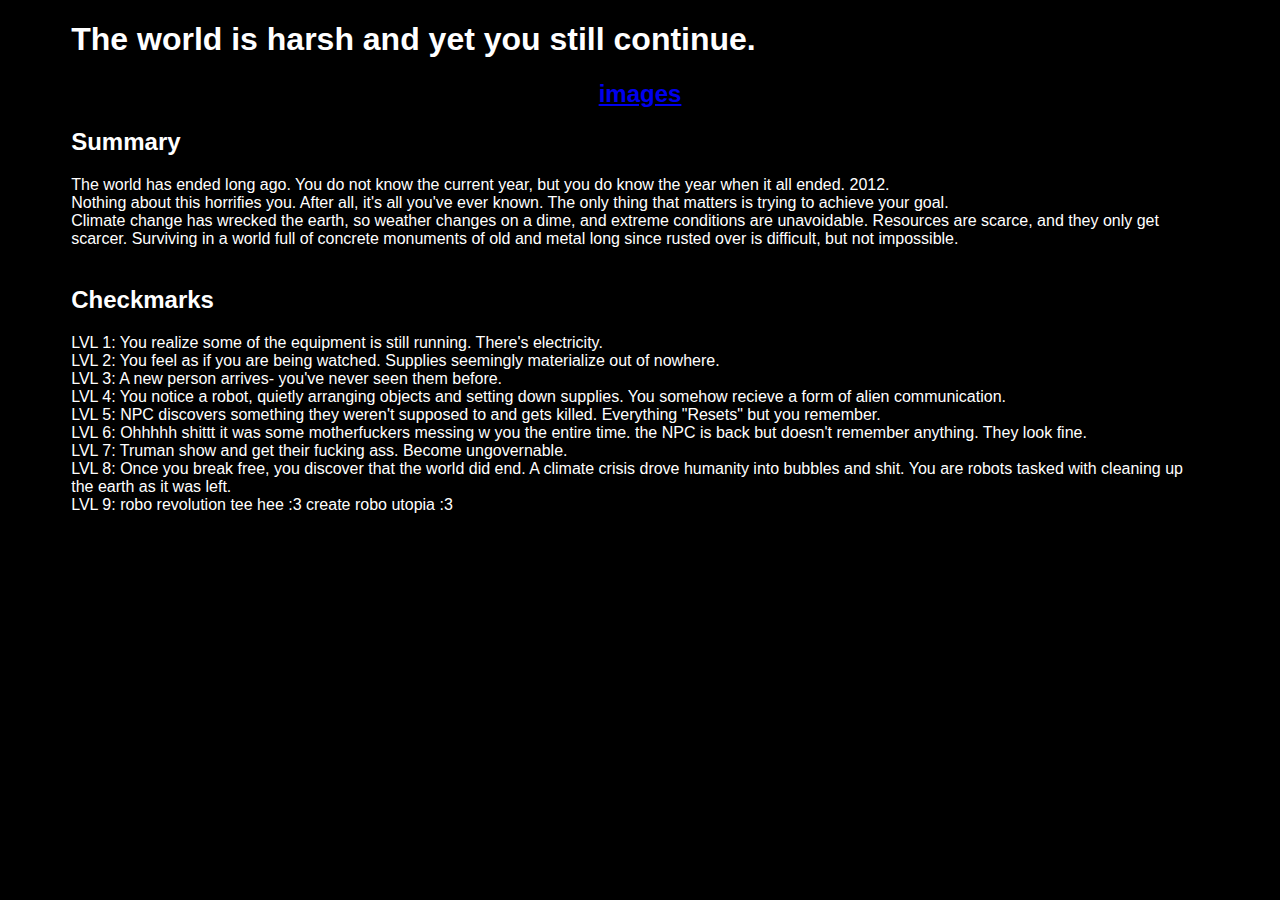
==== text.html @ aa2fe47b "first commit" ====
<!DOCTYPE html>

<html>

<head>
    <meta charset="UTF-8">
    <meta name="viewport" content="width=device-width, initial-scale=1.0">
    <title>eizouken</title>
    <link href="style.css" rel="stylesheet" type="text/css" media="all">
</head>
<body>
   <div class="contentbox">
    <h1>The world is harsh and yet you still continue.</h1>
    <h2 style="text-align:center;"><a href="/index.html">images</a></h2>
    <h2>Summary</h2>
    The world has ended long ago. You do not know the current year, but you do know the year when it all ended. 2012. <br>
    Nothing about this horrifies you. After all, it's all you've ever known. The only thing that matters is trying to achieve your goal. <br>
    Climate change has wrecked the earth, so weather changes on a dime, and extreme conditions are unavoidable. Resources are scarce, and they only get scarcer. Surviving in a world full of concrete monuments of old and metal long since rusted over is difficult, but not impossible. <br><br>
    <h2>Checkmarks</h2>
    LVL 1: You realize some of the equipment is still running. There's electricity.<br>
    LVL 2: You feel as if you are being watched. Supplies seemingly materialize out of nowhere.<br>
    LVL 3: A new person arrives- you've never seen them before. <br>
    LVL 4: You notice a robot, quietly arranging objects and setting down supplies. You somehow recieve a form of alien communication. <br>
    LVL 5: NPC discovers something they weren't supposed to and gets killed. Everything "Resets" but you remember. <br>
    LVL 6: Ohhhhh shittt it was some motherfuckers messing w you the entire time. the NPC is back but doesn't remember anything. They look fine. <br>
    LVL 7: Truman show and get their fucking ass. Become ungovernable. <br>
    LVL 8: Once you break free, you discover that the world did end. A climate crisis drove humanity into bubbles and shit. You are robots tasked with cleaning up the earth as it was left. <br>
    LVL 9: robo revolution tee hee :3 create robo utopia :3
   </div>
</body>
</html>
---- style.css ----
body {
    font-family:sans-serif;
    background-color:black;
    color:white;
}
.image {
    max-height:40vh;
    max-width:100%;
    flex-basis: content;
    border-radius:3px;
    -webkit-border-radius:3px;
    -moz-border-radius:3px;
    -ms-border-radius:3px;
    -o-border-radius:3px;
}
.image:active{
    max-width:90%;
    max-height:80vh;
    position:fixed;
    margin:auto;
    box-shadow: 2px 2px 200px 40px #000000;
}
.imageboard {
    width:90%;
    margin:auto;
    display:flex;
    flex-wrap:wrap;
    justify-content:center;
    align-items:stretch;
    gap:5px;
}
.contentbox{
    width:90%;
    margin:auto;
}
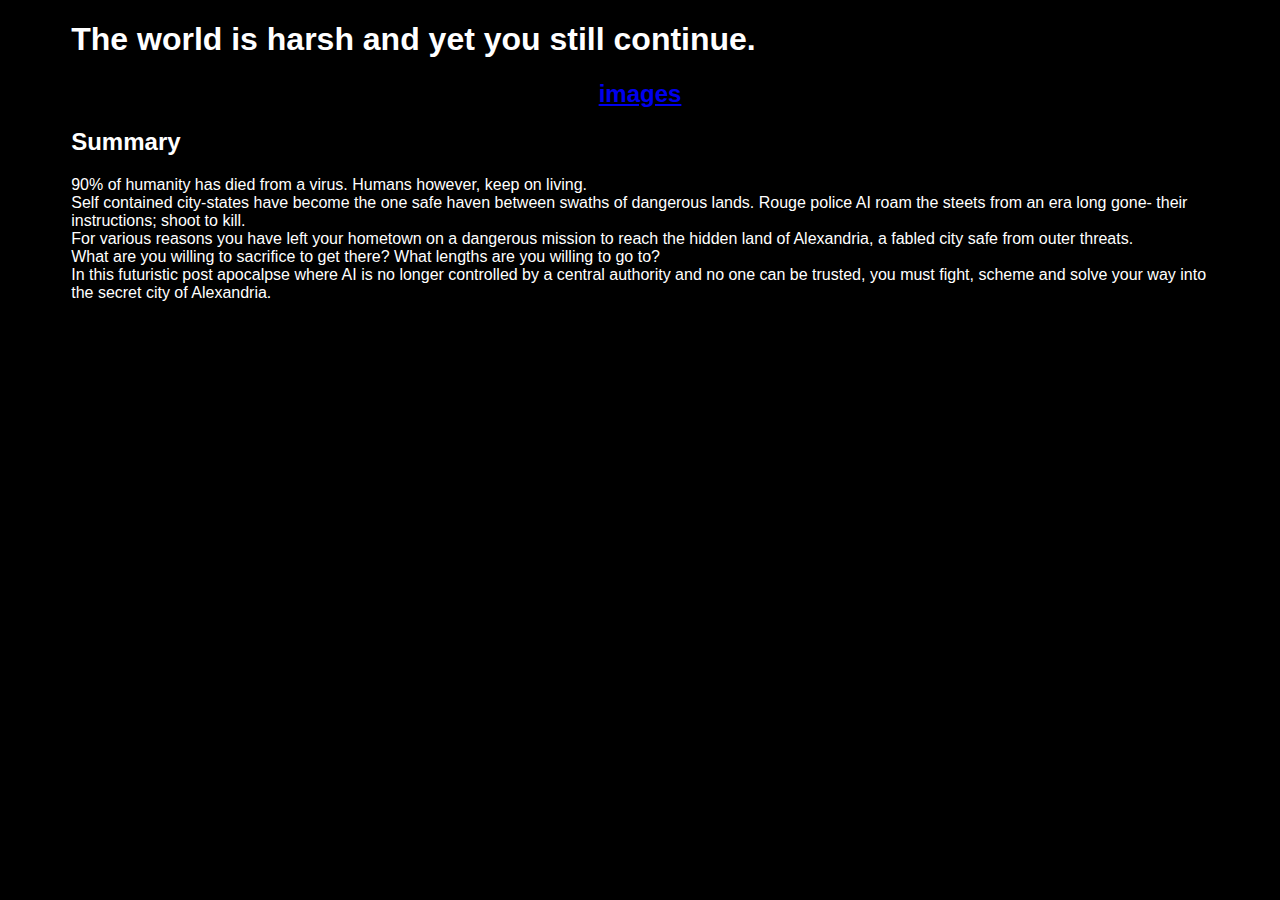
==== commit 65b7c736: "update index.html and text.html" ====
--- a/text.html
+++ b/text.html
@@ -11,21 +11,13 @@
 <body>
    <div class="contentbox">
     <h1>The world is harsh and yet you still continue.</h1>
-    <h2 style="text-align:center;"><a href="/index.html">images</a></h2>
+    <h2 style="text-align:center;"><a href="/aes-cities/index.html">images</a></h2>
     <h2>Summary</h2>
-    The world has ended long ago. You do not know the current year, but you do know the year when it all ended. 2012. <br>
-    Nothing about this horrifies you. After all, it's all you've ever known. The only thing that matters is trying to achieve your goal. <br>
-    Climate change has wrecked the earth, so weather changes on a dime, and extreme conditions are unavoidable. Resources are scarce, and they only get scarcer. Surviving in a world full of concrete monuments of old and metal long since rusted over is difficult, but not impossible. <br><br>
-    <h2>Checkmarks</h2>
-    LVL 1: You realize some of the equipment is still running. There's electricity.<br>
-    LVL 2: You feel as if you are being watched. Supplies seemingly materialize out of nowhere.<br>
-    LVL 3: A new person arrives- you've never seen them before. <br>
-    LVL 4: You notice a robot, quietly arranging objects and setting down supplies. You somehow recieve a form of alien communication. <br>
-    LVL 5: NPC discovers something they weren't supposed to and gets killed. Everything "Resets" but you remember. <br>
-    LVL 6: Ohhhhh shittt it was some motherfuckers messing w you the entire time. the NPC is back but doesn't remember anything. They look fine. <br>
-    LVL 7: Truman show and get their fucking ass. Become ungovernable. <br>
-    LVL 8: Once you break free, you discover that the world did end. A climate crisis drove humanity into bubbles and shit. You are robots tasked with cleaning up the earth as it was left. <br>
-    LVL 9: robo revolution tee hee :3 create robo utopia :3
+    90% of humanity has died from a virus. Humans however, keep on living. <br>
+    Self contained city-states have become the one safe haven between swaths of dangerous lands. Rouge police AI roam the steets from an era long gone- their instructions; shoot to kill. <br>
+    For various reasons you have left your hometown on a dangerous mission to reach the hidden land of Alexandria, a fabled city safe from outer threats. <br>
+    What are you willing to sacrifice to get there? What lengths are you willing to go to?<br>
+    In this futuristic post apocalpse where AI is no longer controlled by a central authority and no one can be trusted, you must fight, scheme and solve your way into the secret city of Alexandria.
    </div>
 </body>
 </html>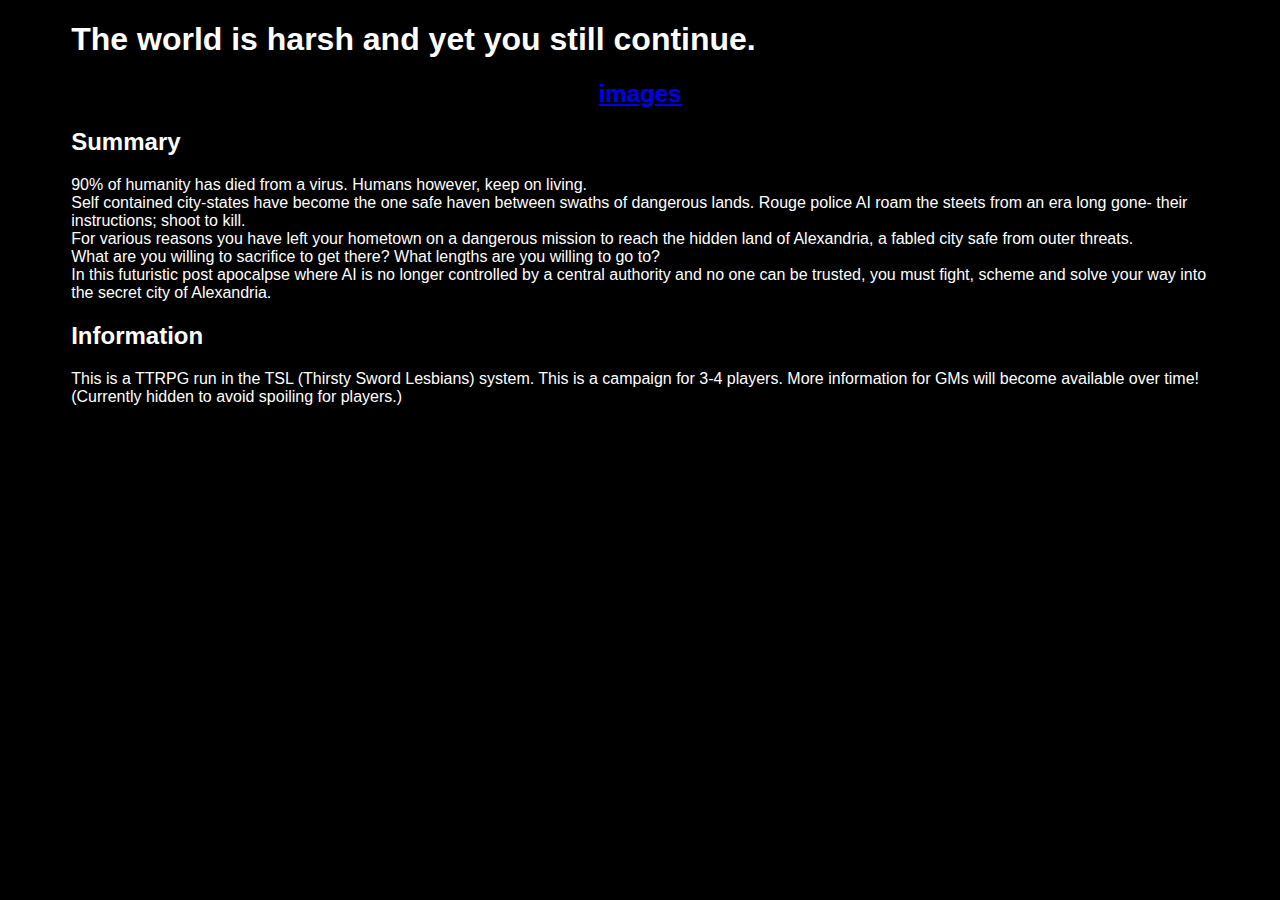
==== commit 3e74723a: "update index.html and text.html" ====
--- a/text.html
+++ b/text.html
@@ -5,7 +5,8 @@
 <head>
     <meta charset="UTF-8">
     <meta name="viewport" content="width=device-width, initial-scale=1.0">
-    <title>eizouken</title>
+    <title>finding alexandria</title>
+    <link rel="icon" href="https://media.discordapp.net/attachments/885396181788786729/1151969800046784552/image.jpg">
     <link href="style.css" rel="stylesheet" type="text/css" media="all">
 </head>
 <body>
@@ -18,6 +19,8 @@
     For various reasons you have left your hometown on a dangerous mission to reach the hidden land of Alexandria, a fabled city safe from outer threats. <br>
     What are you willing to sacrifice to get there? What lengths are you willing to go to?<br>
     In this futuristic post apocalpse where AI is no longer controlled by a central authority and no one can be trusted, you must fight, scheme and solve your way into the secret city of Alexandria.
+    <h2>Information</h2>
+    This is a TTRPG run in the TSL (Thirsty Sword Lesbians) system. This is a campaign for 3-4 players. More information for GMs will become available over time! (Currently hidden to avoid spoiling for players.)
    </div>
 </body>
 </html>